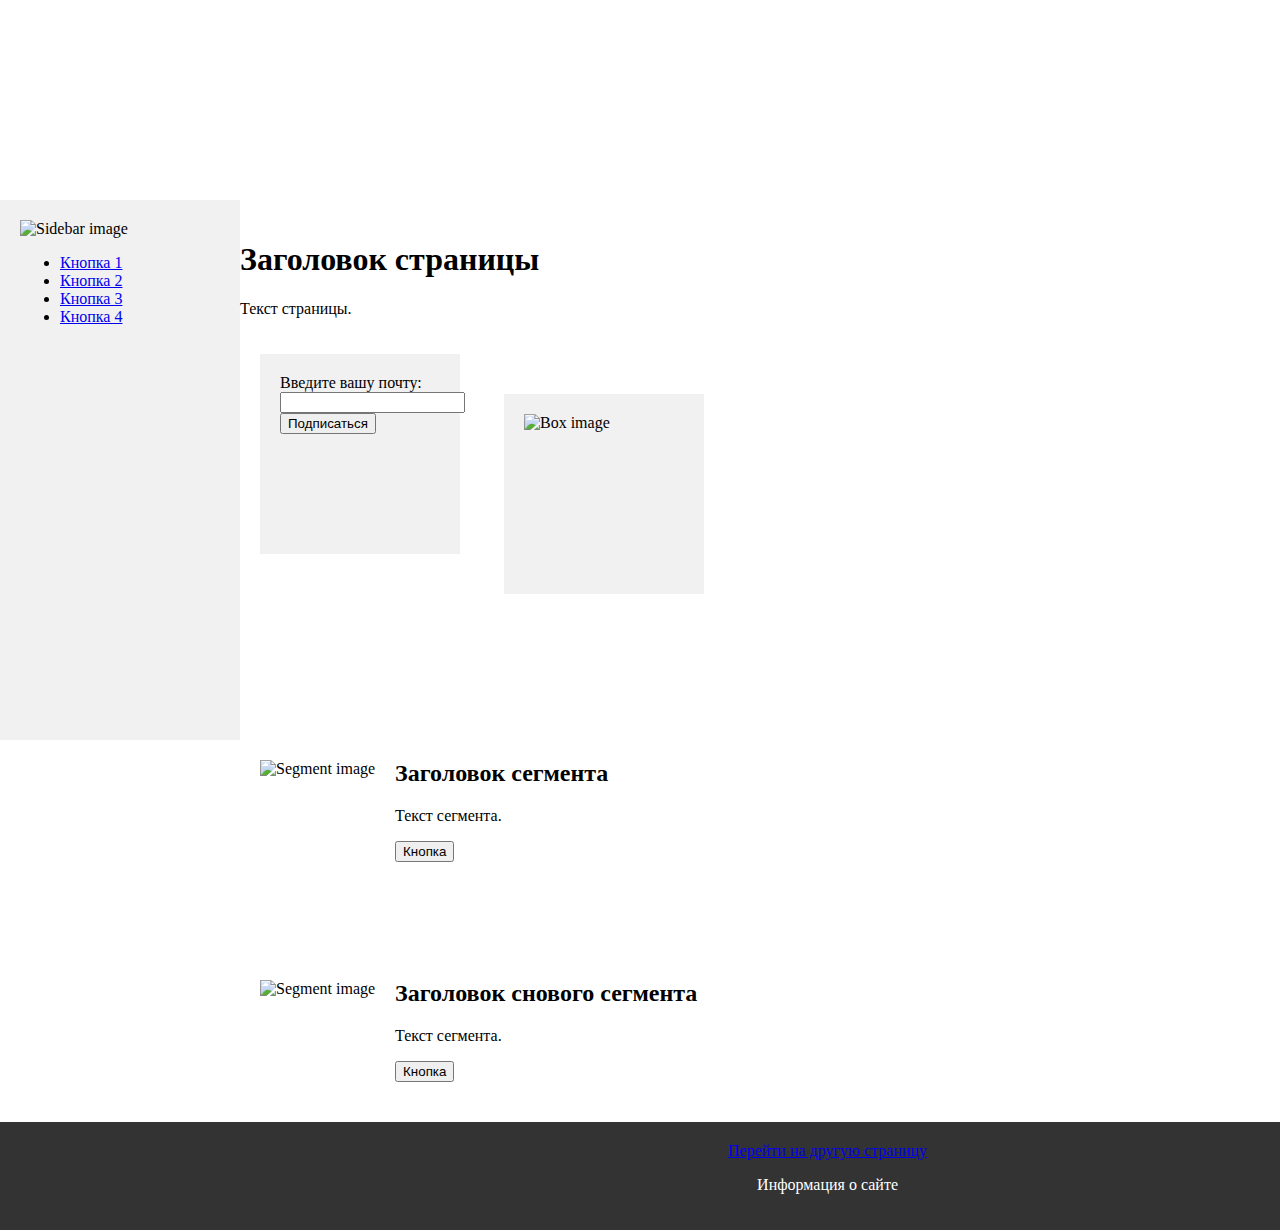
==== 17.04.2023 HW/index.html @ 7e795f4e "." ====
<!DOCTYPE html>
<html lang="en">
<head>
    <meta charset="UTF-8">
    <meta http-equiv="X-UA-Compatible" content="IE=edge">
    <meta name="viewport" content="width=device-width, initial-scale=1.0">
    <link   rel="stylesheet" href="./style.css">
    <title>rrr</title>
</head>
<body>
	<div id="header"></div>
	<div id="sidebar">
		<img src="https://refactoring.guru/images/content-public/logos/logo-new.png?id=97d554614702483f31e38b32e82d8e34" alt="Sidebar image" height="100">
		<ul>
			<li><a href="#">Кнопка 1</a></li>
			<li><a href="#">Кнопка 2</a></li>
			<li><a href="#">Кнопка 3</a></li>
			<li><a href="#">Кнопка 4</a></li>
		</ul>
	</div>
	<div id="content">
		<h1>Заголовок страницы</h1>
		<p>Текст страницы.</p>
		<div class="box" id="email-box">
			<form>
				<label for="email">Введите вашу почту:</label><br>
				<input type="email" id="email" name="email"><br>
				<input type="submit" value="Подписаться">
			</form>
		</div>
		<div class="box">
			<img src="https://refactoring.guru/images/content-public/facebook-page-ru.png" alt="Box image" height="150">
		</div>
		<div class="segment">
			<img src="https://refactoring.guru/images/refactoring/content/refactoring-preview.png" alt="Segment image">
			<div>
				<h2>Заголовок сегмента</h2>
				<p>Текст сегмента.</p>
				<button>Кнопка</button>
			</div>
		</div>
		<div class="segment">
			<img src="https://refactoring.guru/images/patterns/content/index-design-patterns.png" alt="Segment image">
			<div>
				<h2>Заголовок снового сегмента</h2>
				<p>Текст сегмента.</p>
				<button>Кнопка</button>
			</div>
		</div>
	</div>
		<div id="footer">
			<a href="#">Перейти на другую страницу</a>
			<p>Информация о сайте</p>
		</div>
				
</body>
</html>
---- 17.04.2023 HW/style.css ----
body {
  margin: 0;
  padding: 0;
}
#header {
  background-image: url("path/to/header-image.jpg");
  background-size: cover;
  height: 200px;
}
#sidebar {
  background-color: #f1f1f1;
  float: left;
  height: 500px;
  width: 200px;
  padding: 20px;
}
#content {
  margin-left: 220px;
  padding: 20px;
}
.box {
  display: inline-block;
  background-color: #f1f1f1;
  height: 200px;
  width: 200px;
  margin: 20px;
  padding: 20px;
  box-sizing: border-box;
}
#email-box {
  background-image: url("path/to/email-image.jpg");
  background-size: cover;
  background-position: center;
}
.segment {
  clear: both;
  padding: 20px;
}
.segment img {
  float: left;
  height: 200px;
  margin-right: 20px;
}
.segment h2 {
  font-size: 24px;
  margin-top: 0;
}
.segment p {
  margin-top: 0;
}
#footer {
  background-color: #333;
  color: #fff;
  text-align: center;
  padding: 20px;
}
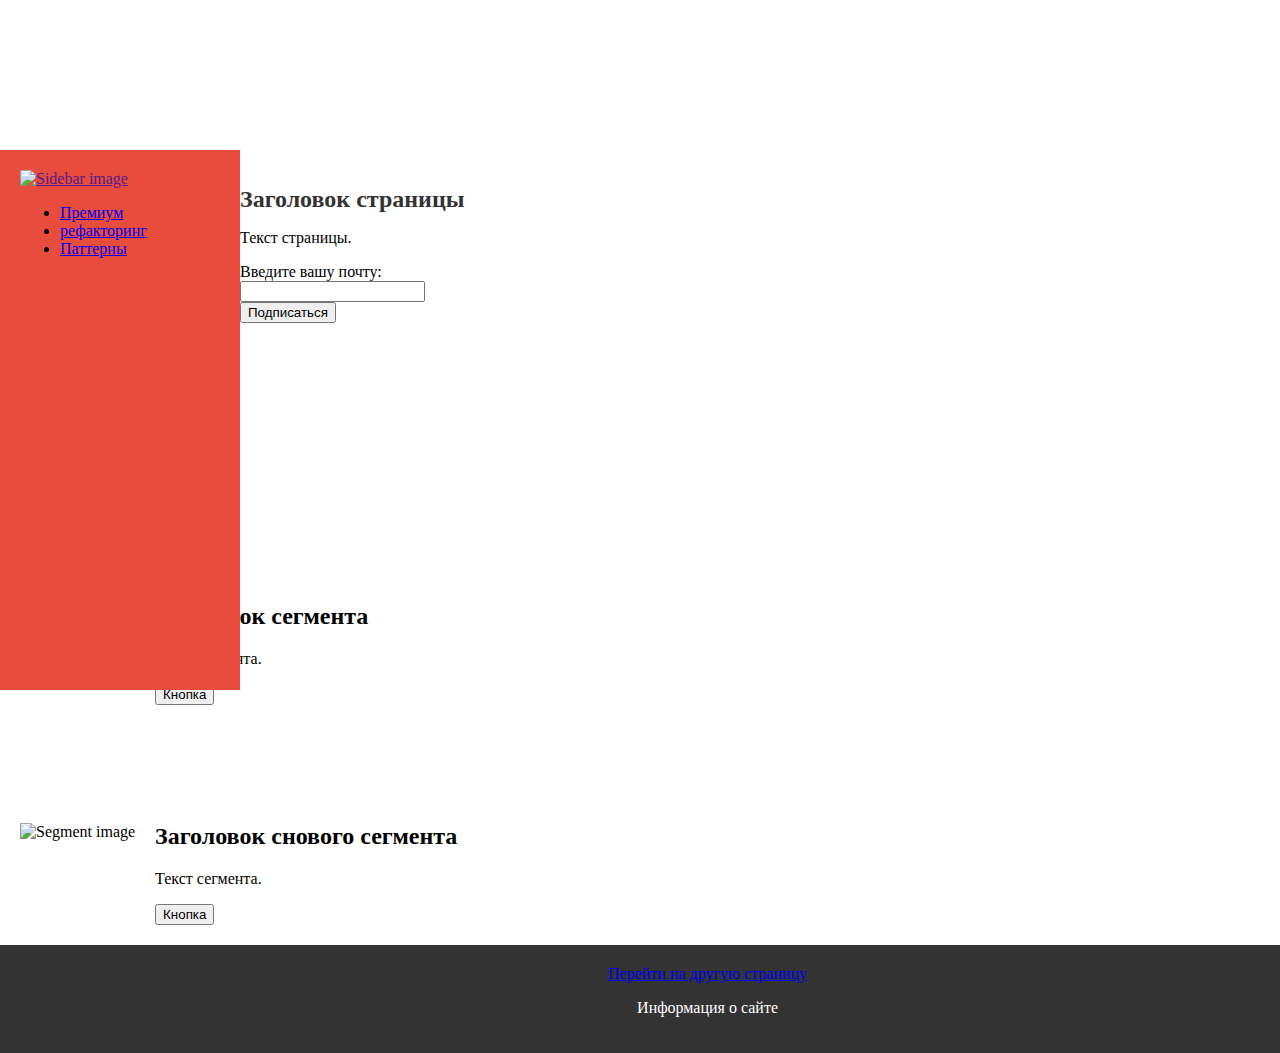
==== commit be5d5685: "JS" ====
--- a/17.04.2023 HW/index.html
+++ b/17.04.2023 HW/index.html
@@ -8,19 +8,25 @@
     <title>rrr</title>
 </head>
 <body>
-	<div id="header"></div>
-	<div id="sidebar">
+
+	<div id="header">
+			
+	</div>
+	<div id="sidebar" >
+		<a href="">
 		<img src="https://refactoring.guru/images/content-public/logos/logo-new.png?id=97d554614702483f31e38b32e82d8e34" alt="Sidebar image" height="100">
+		</a>
 		<ul>
-			<li><a href="#">Кнопка 1</a></li>
-			<li><a href="#">Кнопка 2</a></li>
-			<li><a href="#">Кнопка 3</a></li>
-			<li><a href="#">Кнопка 4</a></li>
+			<li><a href="#">Премиум</a></li>
+			<li><a href="#">рефакторинг</a></li>
+			<li><a href="#">Паттерны</a></li>
+			<!-- <li><a href="#">Кнопка 4</a></li> -->
 		</ul>
 	</div>
 	<div id="content">
 		<h1>Заголовок страницы</h1>
 		<p>Текст страницы.</p>
+		<div class="container"
 		<div class="box" id="email-box">
 			<form>
 				<label for="email">Введите вашу почту:</label><br>
@@ -28,6 +34,8 @@
 				<input type="submit" value="Подписаться">
 			</form>
 		</div>
+	</div>
+</div>
 		<div class="box">
 			<img src="https://refactoring.guru/images/content-public/facebook-page-ru.png" alt="Box image" height="150">
 		</div>
--- a/17.04.2023 HW/style.css
+++ b/17.04.2023 HW/style.css
@@ -2,18 +2,89 @@
   margin: 0;
   padding: 0;
 }
-#header {
-  background-image: url("path/to/header-image.jpg");
-  background-size: cover;
-  height: 200px;
+header {
+  position: fixed;
+  top: 0;
+  left: 0;
+  width: 100%;
+  height: 150px;
+  background-color: #f1f1f1;
+}
+#content {
+  margin-top: 150px;
+  padding: 20px;
+}
+
+h1 {
+  font-size: 24px;
+  color: #333;
+}
+
+#highlighted-block {
+  background-color: #eaeaea;
+  padding: 20px;
+  margin-top: 20px;
+}
+
+#highlighted-block h2 {
+  font-size: 18px;
+  color: #333;
+  margin-bottom: 10px;
+}
+
+#highlighted-block p {
+  font-size: 14px;
+  color: #666;
+  margin-bottom: 10px;
+}
+
+#email-input {
+  margin-bottom: 10px;
+}
+
+#secondary-block {
+  float: right;
+  margin-left: 20px;
+}
+
+#secondary-block p {
+  font-size: 14px;
+  color: #666;
+  margin-bottom: 10px;
+}
+
+#secondary-block a {
+  display: block;
+  text-decoration: none;
+  color: #333;
+}
+
+#secondary-block img {
+  width: 100px;
+  height: 100px;
+  margin-bottom: 10px;
 }
 #sidebar {
-  background-color: #f1f1f1;
+  background-color: #e74c3c;
+  position:fixed;
   float: left;
   height: 500px;
   width: 200px;
   padding: 20px;
 }
+.container {
+  width: 100%;
+  display: flex;
+  flex-direction: row;
+  justify-content: space-between;
+  }
+/* #header {
+  background-image: url("https://phonoteka.org/uploads/posts/2021-04/1619508407_10-phonoteka_org-p-fon-travka-dlya-detei-10.jpg");
+  background-size: cover;
+  height: 100px;
+
+}  */
+
 #content {
   margin-left: 220px;
   padding: 20px;
@@ -53,4 +124,4 @@
   color: #fff;
   text-align: center;
   padding: 20px;
-}+}
